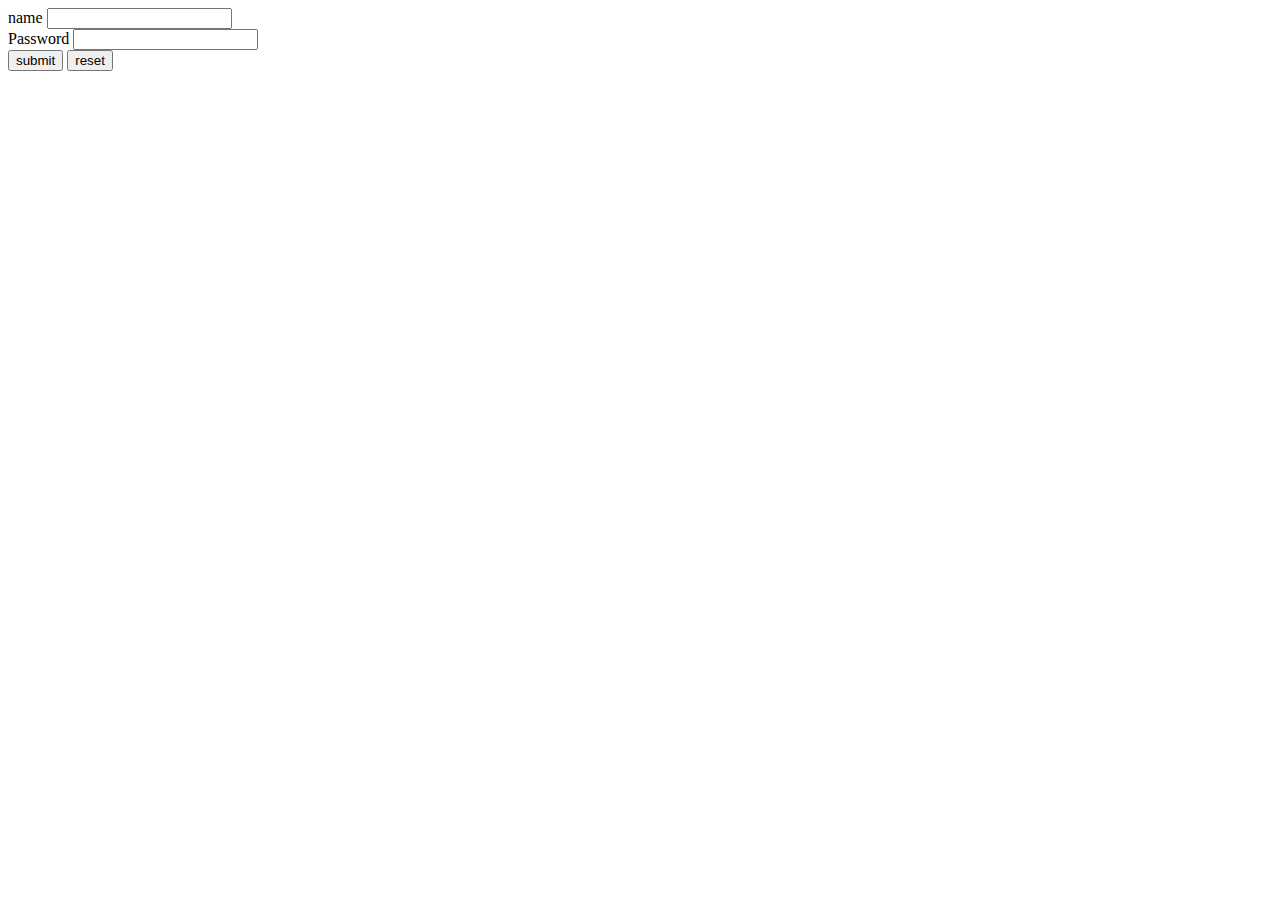
==== index.html @ 2cb10fbf "name change" ====
<!DOCTYPE html>
<html lang="en">
<head>
    <meta charset="UTF-8">
    <meta http-equiv="X-UA-Compatible" content="IE=edge">
    <meta name="viewport" content="width=device-width, initial-scale=1.0">
    <title>mødre gruppe</title>
</head>
<body>
    <form action="results.html" method="GET">
        <div>
            <label>name</label>        
            <input type="text" name="Name" id="name">
        </div>
        <div>
            <label>Password</label>
            <input type="password" name="password" id="password"> 
        </div>
        <div>
            <button type="submit"> submit</button>
            <button type="reset">reset</button>
    </div>
    </form>
</body>
</html>
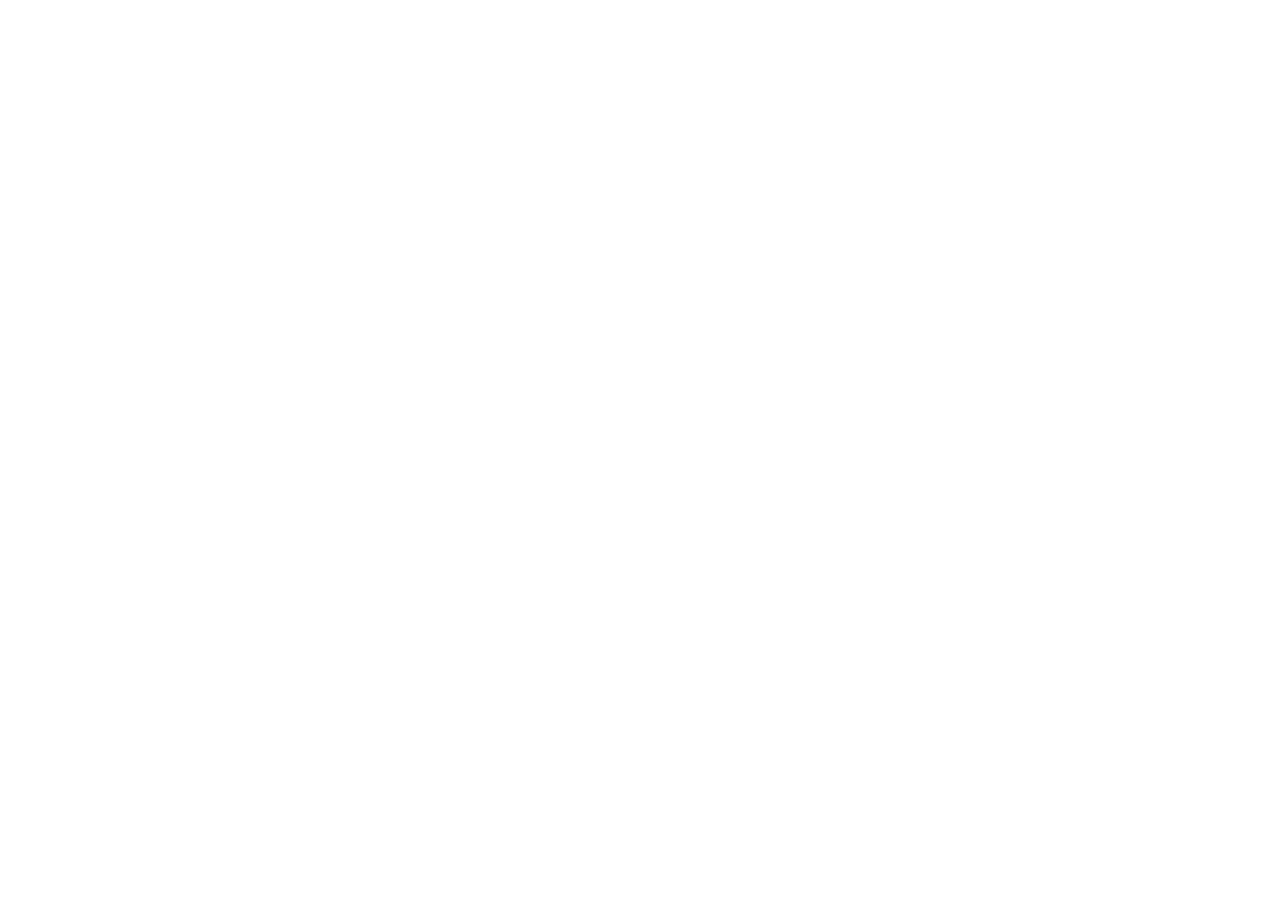
==== commit e9d65f50: "ljhgb" ====
--- a/index.html
+++ b/index.html
@@ -4,22 +4,9 @@
     <meta charset="UTF-8">
     <meta http-equiv="X-UA-Compatible" content="IE=edge">
     <meta name="viewport" content="width=device-width, initial-scale=1.0">
-    <title>mødre gruppe</title>
+    <title>Document</title>
 </head>
 <body>
-    <form action="results.html" method="GET">
-        <div>
-            <label>name</label>        
-            <input type="text" name="Name" id="name">
-        </div>
-        <div>
-            <label>Password</label>
-            <input type="password" name="password" id="password"> 
-        </div>
-        <div>
-            <button type="submit"> submit</button>
-            <button type="reset">reset</button>
-    </div>
-    </form>
+    
 </body>
 </html>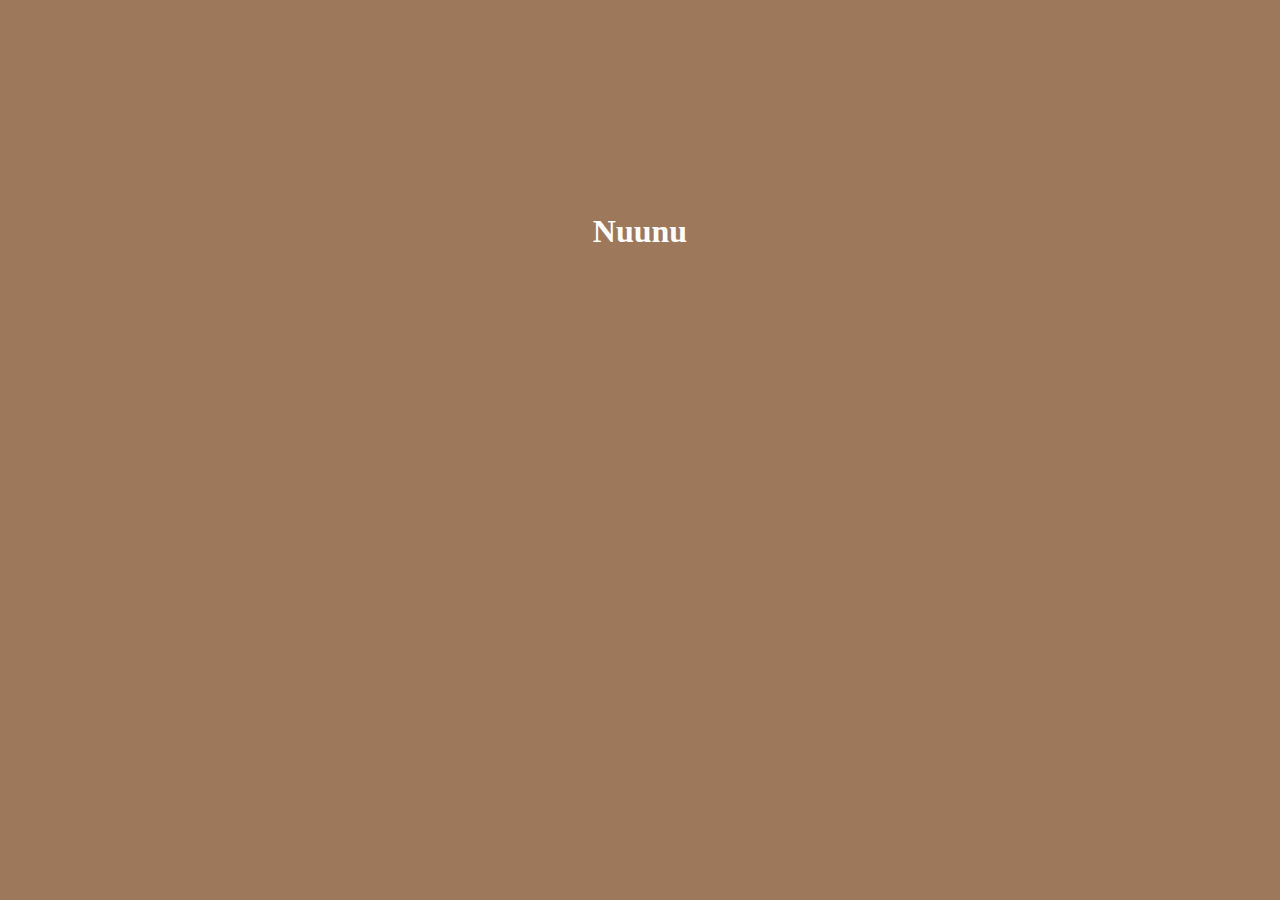
==== commit 53aa3848: "landing page" ====
--- a/index.html
+++ b/index.html
@@ -4,9 +4,11 @@
     <meta charset="UTF-8">
     <meta http-equiv="X-UA-Compatible" content="IE=edge">
     <meta name="viewport" content="width=device-width, initial-scale=1.0">
-    <title>Document</title>
+    <title>Nuunu</title>
+    <link rel="stylesheet" href="Styleindex.css">
 </head>
 <body>
-    
+    <a href="signin.html"><img src="images/Logo.png" alt=""> </a>
+    <h1>Nuunu</h1>
 </body>
 </html>--- a/Styleindex.css
+++ b/Styleindex.css
@@ -0,0 +1,18 @@
+body {
+    margin: 0%;
+    padding: 0%;
+    background-color: #9E785A;
+}
+
+img {
+    display: block;
+    margin-left: auto;
+    margin-right: auto;
+    max-width: 100%;
+    margin-top: 12em;
+}
+
+h1 {
+    color: white;
+    text-align: center;
+}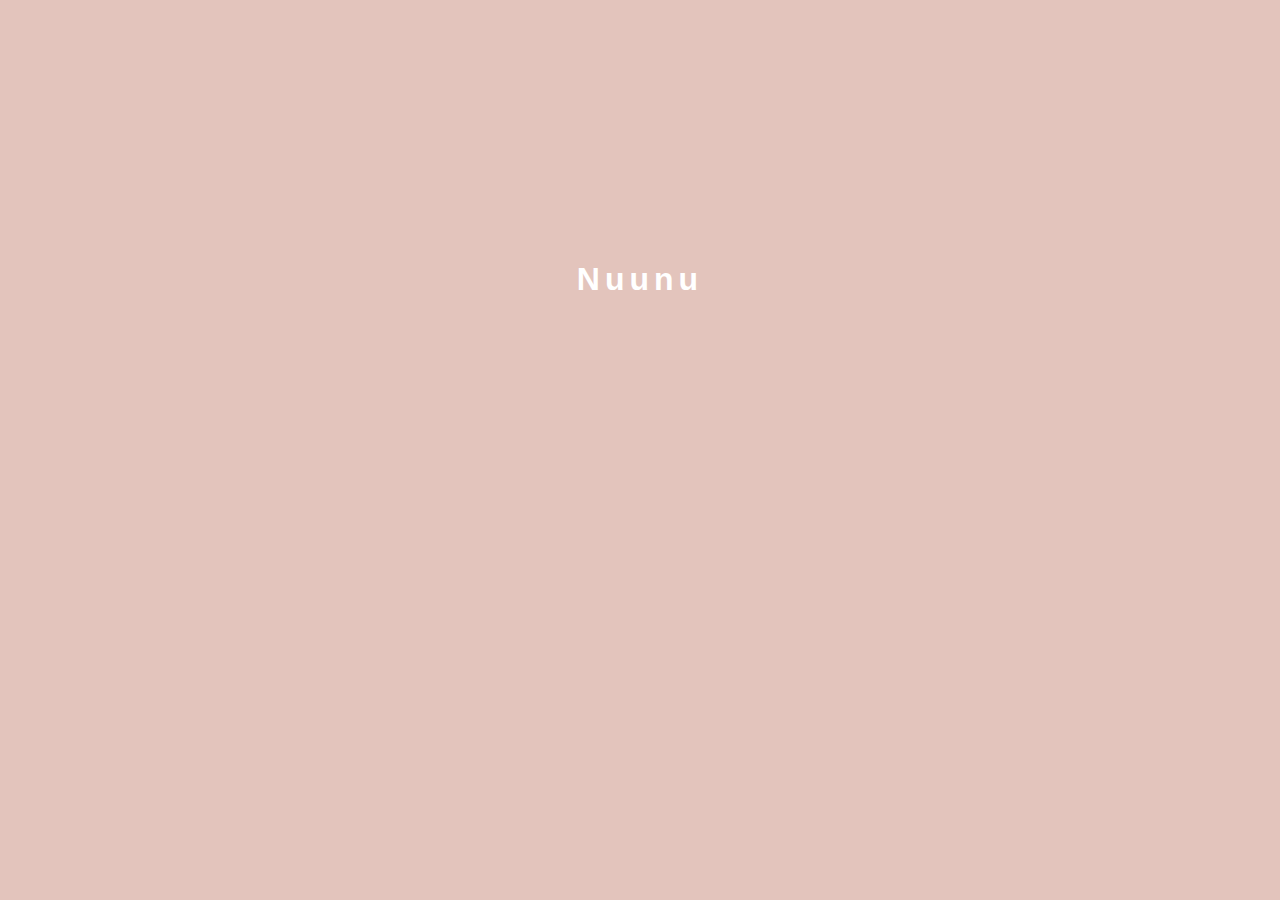
==== commit 53675b6c: "login/registrer" ====
--- a/index.html
+++ b/index.html
@@ -8,7 +8,7 @@
     <link rel="stylesheet" href="Styleindex.css">
 </head>
 <body>
-    <a href="signin.html"><img src="images/Logo.png" alt=""> </a>
+    <a href="Login.html"><img src="images/Logo.png" alt=""> </a>
     <h1>Nuunu</h1>
 </body>
 </html>--- a/Styleindex.css
+++ b/Styleindex.css
@@ -1,7 +1,7 @@
 body {
     margin: 0%;
     padding: 0%;
-    background-color: #9E785A;
+    background-color: #E3C4BC
 }
 
 img {
@@ -9,10 +9,12 @@
     margin-left: auto;
     margin-right: auto;
     max-width: 100%;
-    margin-top: 12em;
+    margin-top: 15em;
 }
 
 h1 {
     color: white;
     text-align: center;
+    font-family: 'Roboto', sans-serif;
+    letter-spacing: 5px;
 }